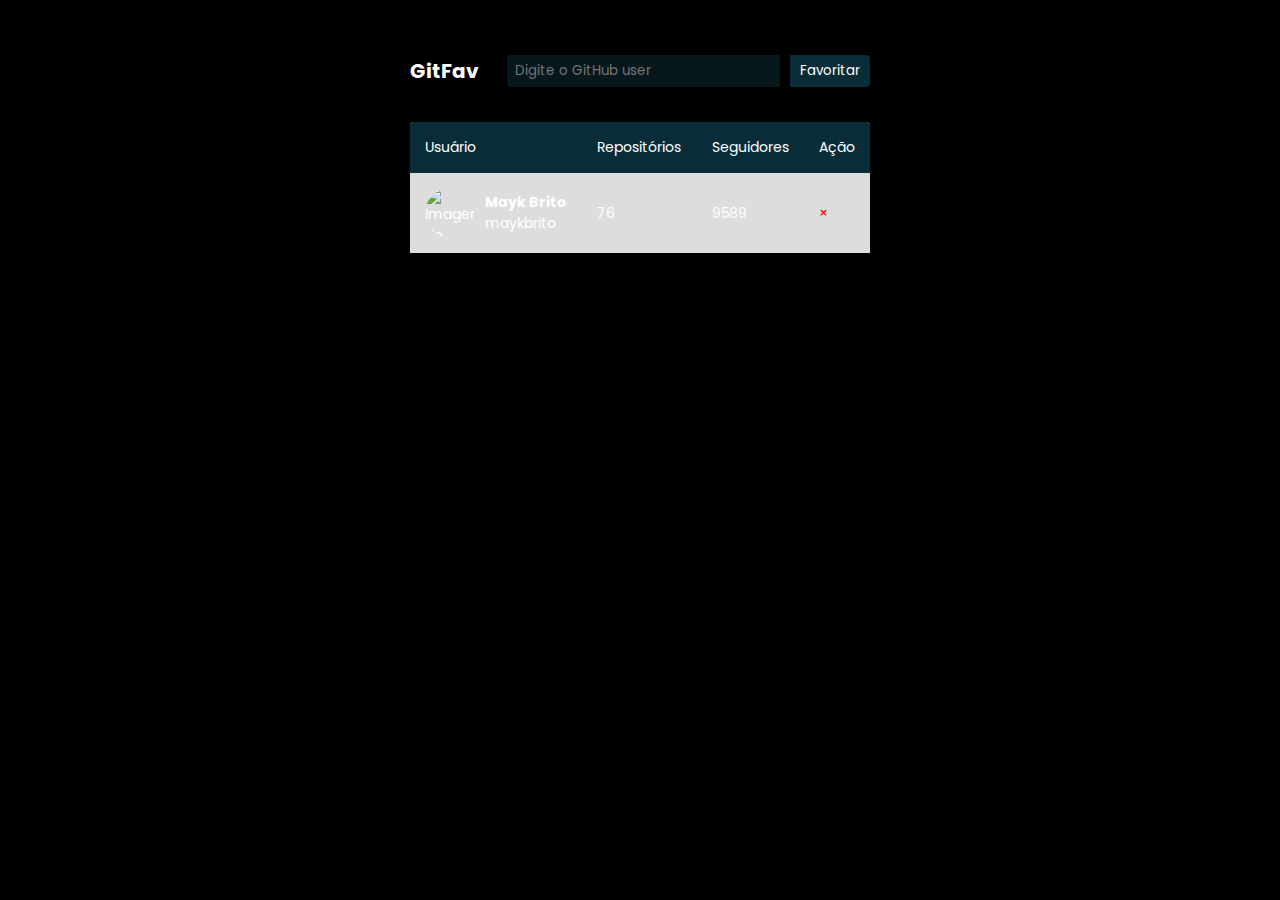
==== Desafio GitFav/index.html @ ede0119f "Initial commit" ====
<!DOCTYPE html>
<html lang="pt-br">
<head>
  <link rel="preconnect" href="https://fonts.googleapis.com">
  <link rel="preconnect" href="https://fonts.gstatic.com" crossorigin>
  
  <meta charset="UTF-8">
  <meta name="viewport" content="width=device-width, initial-scale=1.0">
  <title>Github Favorites</title>

  <link rel="stylesheet" href="style.css">
  <link href="https://fonts.googleapis.com/css2?family=Poppins:wght@400;600&display=swap" rel="stylesheet">
  <script type="module" src="main.js" defer></script>
</head>
<body>
  <div id="app">
    <header>
      <h1>GitFav</h1>
      <div class="search">
        <label class="sr-only" for="input-search">Usuário do Github</label>
        <input id="input-search" type="text" placeholder="Digite o GitHub user">
        <button>Favoritar</button>
      </div>
    </header>
    <table>
      <thead>
        <tr>
          <th>Usuário</th>
          <th>Repositórios</th>
          <th>Seguidores</th>
          <th>Ação</th>
        </tr>
      </thead>
      <tbody>
        <tr>
          <td class="user">
            <img src="https://github.com/maykbrito.png" alt="Imagem de maykbrito">
            <a href="https://github.com/maykbrito" target="_blank">
            <p>Mayk Brito</p>
            <span>maykbrito</span>
            </a>
            </td>
            <td class="repositories">
            76
            </td>
            <td class="followers">
            9589
            </td>
            <td>
            <button class="remove">&times;</button>
            </td>
            
        </tr>
      </tbody>
    </table>
  </div>
</body>
</html>
---- Desafio GitFav/style.css ----
* {
    margin: 0;
    padding: 0;
    box-sizing: border-box;
  }
  
  :root {
    font-size: 62.5%;
  
    --ff-primary: 'Poppins', sans-serif;
    --text-color: white;
  
    --hue: 194;
    --primary-color: #092D38;
  }
  
  body {
    font-size: 1.6rem;
    color: var(--text-color);
    background-color: black;
  }
  
  body * {
    font-family: var(--ff-primary);
  }
  
  .sr-only {
    position: absolute;
    width: 1px;
    height: 1px;
    padding: 0;
    margin: -1px;
    overflow: hidden;
    clip: rect(0, 0, 0, 0);
    white-space: nowrap;
    border-width: 0;
  }
  
  #app {
    padding: 2rem;
    max-width: 500px;
    margin: 0 auto;
  }
  
  header {
    display: flex;
    align-items: center;
    justify-content: space-between;
  
    margin: 2.5rem 0;
  }
  
  header h1 {
    font-size: 2rem;
  }
  
  .search {
    display: flex;
    align-items: center;
  }
  
  .search input {
    height: 3.2rem;
    border: none;
    border-radius: .4rem 0 0 .4rem;
    padding: 0 .8rem;
    margin: 1rem;
    background-color: #06181C;
    color: white;
  }
  
  .search button {
    background-color: var(--primary-color);
    color: white;
    border-radius: 0 .4rem .4rem 0;
    height: 3.2rem;
    border: none;
    padding: 0 1rem;
  
    cursor: pointer;
  }
  
  .search button:hover {
    filter: brightness(1.1)
  }
  
  table {
    width: 100%;
    border-collapse: collapse;
  
    box-shadow: 0 1rem 2rem -1rem rgba(0, 0, 0, 0.3);
  }
  
  table * {
    font-size: 1.4rem;
    color: var(--text-color);
  }
  
  table th {
    background: var(--primary-color);
    text-align: left;
    font-weight: normal;
    padding: 1.5rem;
  }
  
  table th:first-child {
    border-top-left-radius: .4rem;
  }
  
  table th:last-child {
    border-top-right-radius: .4rem;
  }
  
  table tr:nth-child(even) {
    background: #eee;
  }
  
  table tr:nth-child(odd) {
    background: #ddd;
  }
  
  table td {
    padding: 1.5rem;
    text-align: left;
  }
  
  td.user {
    display: flex;
    align-items: center;
    gap: 1rem;
  }
  
  
  td.user img {
    width: 5rem;
    height: 5rem;
  
    object-fit: cover;
    border-radius: 50%;
  }
  
  td.user a {
    text-decoration: none;
  }
  
  td.user a p {
    font-weight: bold;
  }
  
  td .remove {
    background: none;
    border: none;
  
    color: red;
  
    cursor: pointer;
  }
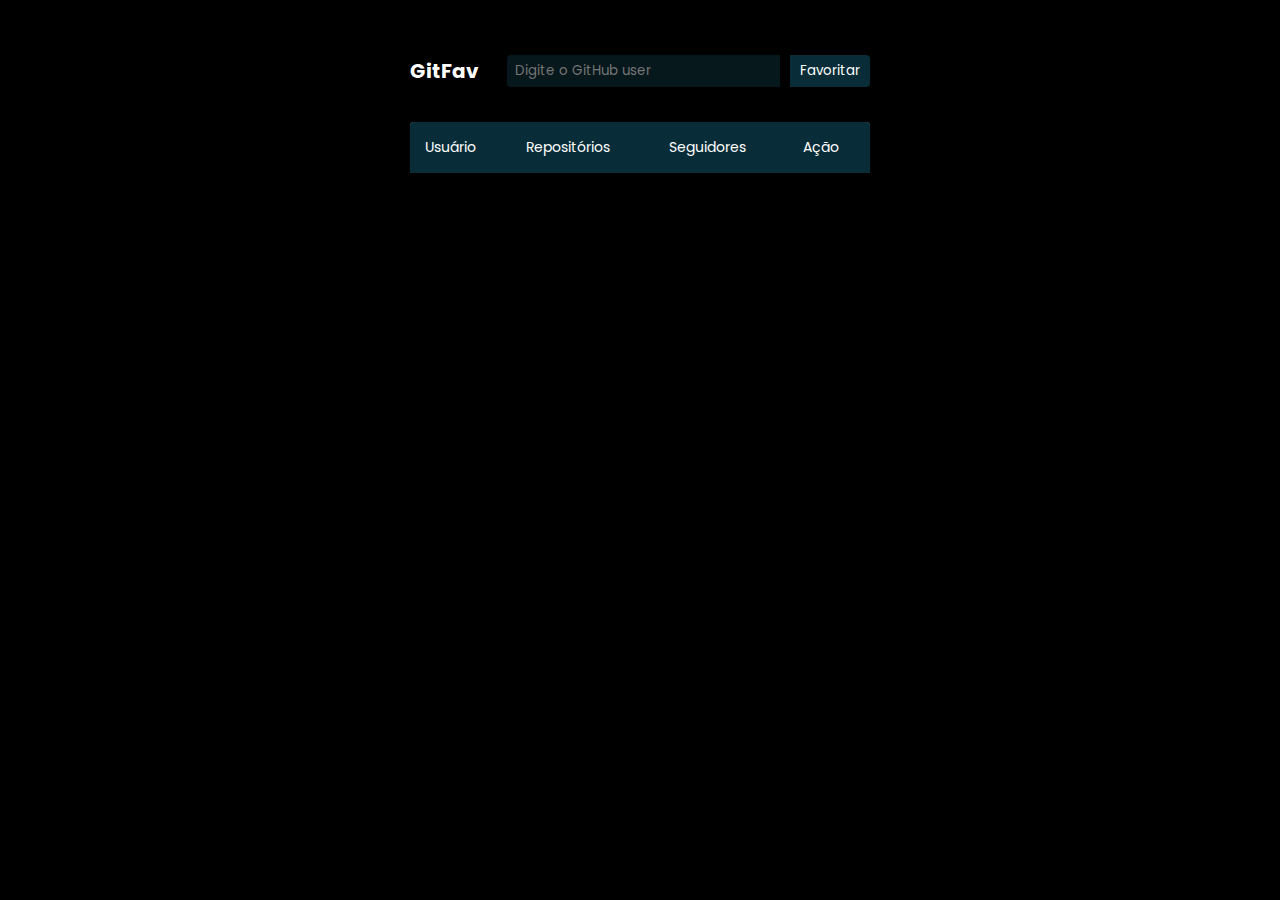
==== commit 2fa063e3: "GitFav finish" ====
--- a/Desafio GitFav/index.html
+++ b/Desafio GitFav/index.html
@@ -31,27 +31,7 @@
           <th>Ação</th>
         </tr>
       </thead>
-      <tbody>
-        <tr>
-          <td class="user">
-            <img src="https://github.com/maykbrito.png" alt="Imagem de maykbrito">
-            <a href="https://github.com/maykbrito" target="_blank">
-            <p>Mayk Brito</p>
-            <span>maykbrito</span>
-            </a>
-            </td>
-            <td class="repositories">
-            76
-            </td>
-            <td class="followers">
-            9589
-            </td>
-            <td>
-            <button class="remove">&times;</button>
-            </td>
-            
-        </tr>
-      </tbody>
+      <tbody></tbody>
     </table>
   </div>
 </body>
--- a/Desafio GitFav/style.css
+++ b/Desafio GitFav/style.css
@@ -112,11 +112,11 @@
   }
   
   table tr:nth-child(even) {
-    background: #eee;
+    background: #717171;
   }
   
   table tr:nth-child(odd) {
-    background: #ddd;
+    background: #9a9a9a;
   }
   
   table td {
